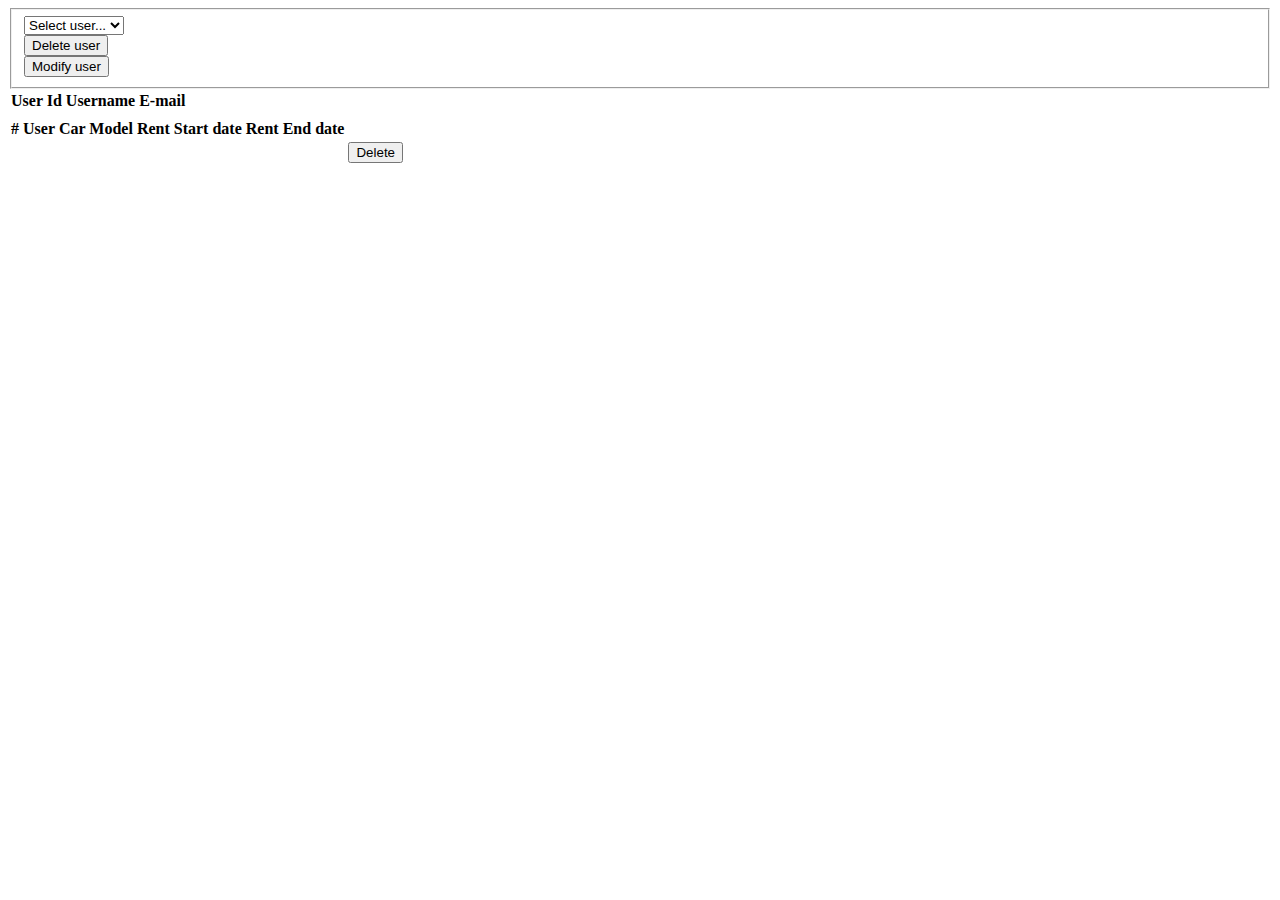
==== src/main/resources/templates/admin_panel.html @ c0e9da5b "almost done" ====
<!DOCTYPE html>
<html xmlns:th="http://www.thymeleaf.org">
<head th:replace="head :: head(title = #{order})">
</head>
<body>
<div class="container">
    <header th:replace="navbar :: navbar">

    </header>
    <form th:action="@{/selectUser}" method="post">
        <fieldset>
            <div class="form-group">

                <select class="form-control" id="selectUser" name="selectUser">
                    <option selected>Select user...</option>
                    <th:block th:each="user : ${users}">
                        <option th:value="${user.getUsername()}"
                                th:text="${user.getUsername()}"></option>
                    </th:block>
                </select>

            </div>
            <div class="row">
                <div class="col-xs-6 col-sm-6 col-md-6">
                    <input type="submit" class="btn btn-lg btn-danger btn-block" name="deleteUser" value="Delete user"/>
                </div>
            </div>
            <div class="row">
                <div class="col-xs-6 col-sm-6 col-md-6">
                    <input type="submit" class="btn btn-lg btn-primary btn-block" name="modifyUser"
                           value="Modify user"/>
                </div>
            </div>
        </fieldset>
    </form>

    <table class="table">
        <tr>
            <th scope="col">User Id</th>
            <th scope="col">Username</th>
            <th scope="col">E-mail</th>
        </tr>
        <tr th:each="user: ${users}">
            <th scope="row" th:text="${user.getId()}"></th>
            <td th:text="${user.getUsername()}"></td>
            <td th:text="${user.getEmail()}"></td>
        </tr>
    </table>

    <table class="table">
        <tr>
            <th scope="col">#</th>
            <th scope="col">User</th>
            <th scope="col">Car Model</th>
            <th scope="col">Rent Start date</th>
            <th scope="col">Rent End date</th>
        </tr>
        <tr th:each="order,iter : ${orders}">
            <th scope="row" th:text="${iter.index}"></th>
            <td th:text="${order.getUser().getUsername()}"></td>
            <td th:text="${order.getCar().getModel()}"></td>
            <td th:text="${order.getRentStartDate()}"></td>
            <td th:text="${order.getRentEndDate()}"></td>
            <td>
                <form th:action="@{/deleteOrder}" method="post">
                    <input type="hidden" name="deleteOrder" th:value="${order.getId()}"/>
                    <input type="submit" class="btn btn-lg btn-danger btn-block" value="Delete"/>
                </form>
            </td>
        </tr>
    </table>

</div>
</body>
</html>
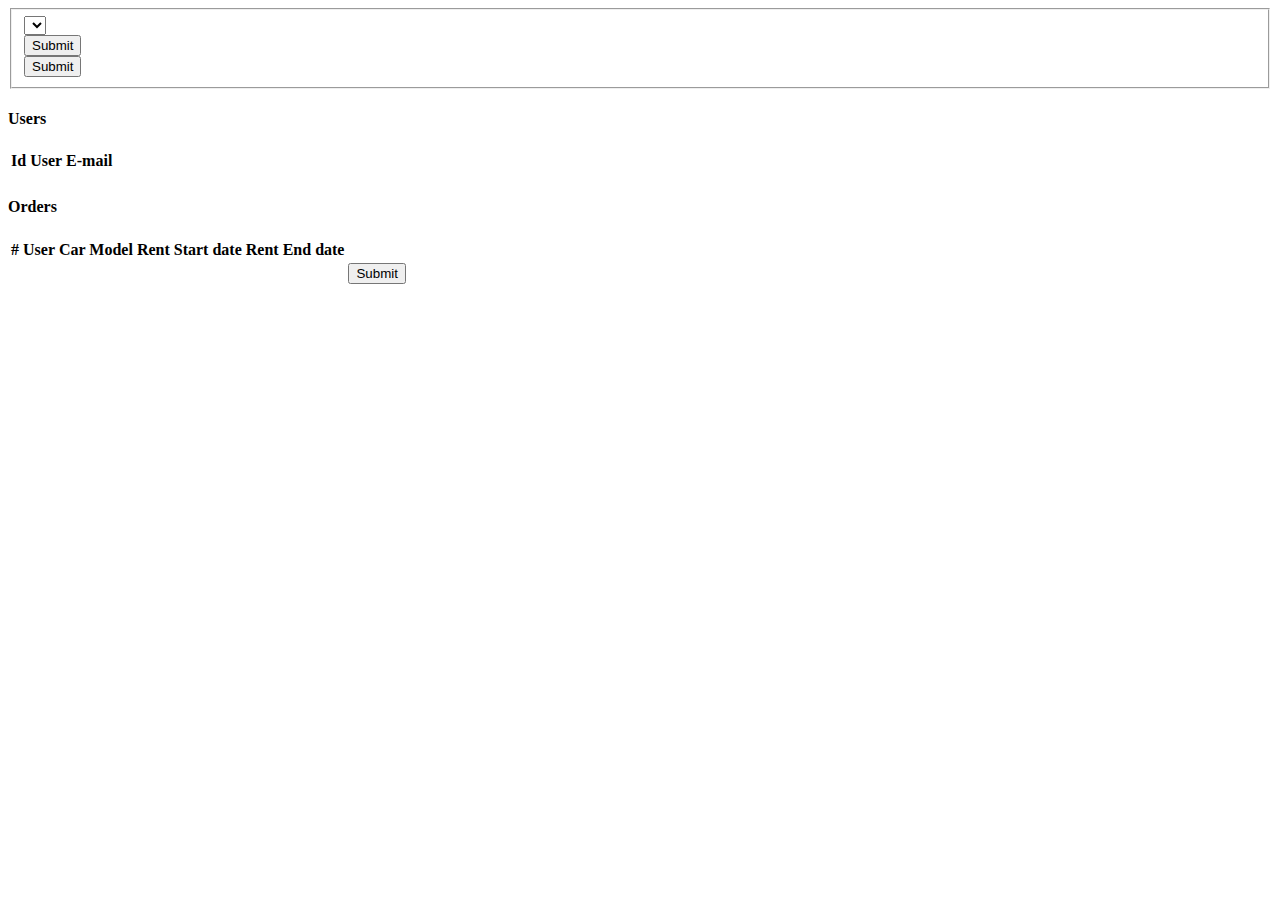
==== commit a551bfa1: "DONE" ====
--- a/src/main/resources/templates/admin_panel.html
+++ b/src/main/resources/templates/admin_panel.html
@@ -12,7 +12,7 @@
             <div class="form-group">
 
                 <select class="form-control" id="selectUser" name="selectUser">
-                    <option selected>Select user...</option>
+                    <option selected th:text="#{select_user}"></option>
                     <th:block th:each="user : ${users}">
                         <option th:value="${user.getUsername()}"
                                 th:text="${user.getUsername()}"></option>
@@ -22,22 +22,26 @@
             </div>
             <div class="row">
                 <div class="col-xs-6 col-sm-6 col-md-6">
-                    <input type="submit" class="btn btn-lg btn-danger btn-block" name="deleteUser" value="Delete user"/>
+                    <input type="submit" class="btn btn-lg btn-danger btn-block" name="deleteUser"
+                           th:value="#{delete_user}"/>
                 </div>
             </div>
             <div class="row">
                 <div class="col-xs-6 col-sm-6 col-md-6">
                     <input type="submit" class="btn btn-lg btn-primary btn-block" name="modifyUser"
-                           value="Modify user"/>
+                           th:value="#{modify_user}"/>
                 </div>
             </div>
         </fieldset>
     </form>
 
     <table class="table">
+        <div class="text-center">
+            <h4 class="card-title mt-3 text-center" th:text="#{users}">Users</h4>
+        </div>
         <tr>
-            <th scope="col">User Id</th>
-            <th scope="col">Username</th>
+            <th scope="col">Id</th>
+            <th scope="col" th:text="#{username}">User</th>
             <th scope="col">E-mail</th>
         </tr>
         <tr th:each="user: ${users}">
@@ -48,12 +52,15 @@
     </table>
 
     <table class="table">
+        <div class="text-center">
+            <h4 class="card-title mt-3 text-center" th:text="#{orders}">Orders</h4>
+        </div>
         <tr>
             <th scope="col">#</th>
-            <th scope="col">User</th>
-            <th scope="col">Car Model</th>
-            <th scope="col">Rent Start date</th>
-            <th scope="col">Rent End date</th>
+            <th scope="col" th:text="#{username}">User</th>
+            <th scope="col" th:text="#{car_model}">Car Model</th>
+            <th scope="col" th:text="#{start_date}">Rent Start date</th>
+            <th scope="col" th:text="#{end_date}">Rent End date</th>
         </tr>
         <tr th:each="order,iter : ${orders}">
             <th scope="row" th:text="${iter.index}"></th>
@@ -64,7 +71,7 @@
             <td>
                 <form th:action="@{/deleteOrder}" method="post">
                     <input type="hidden" name="deleteOrder" th:value="${order.getId()}"/>
-                    <input type="submit" class="btn btn-lg btn-danger btn-block" value="Delete"/>
+                    <input type="submit" class="btn btn-lg btn-danger btn-block" th:value="#{delete}"/>
                 </form>
             </td>
         </tr>
